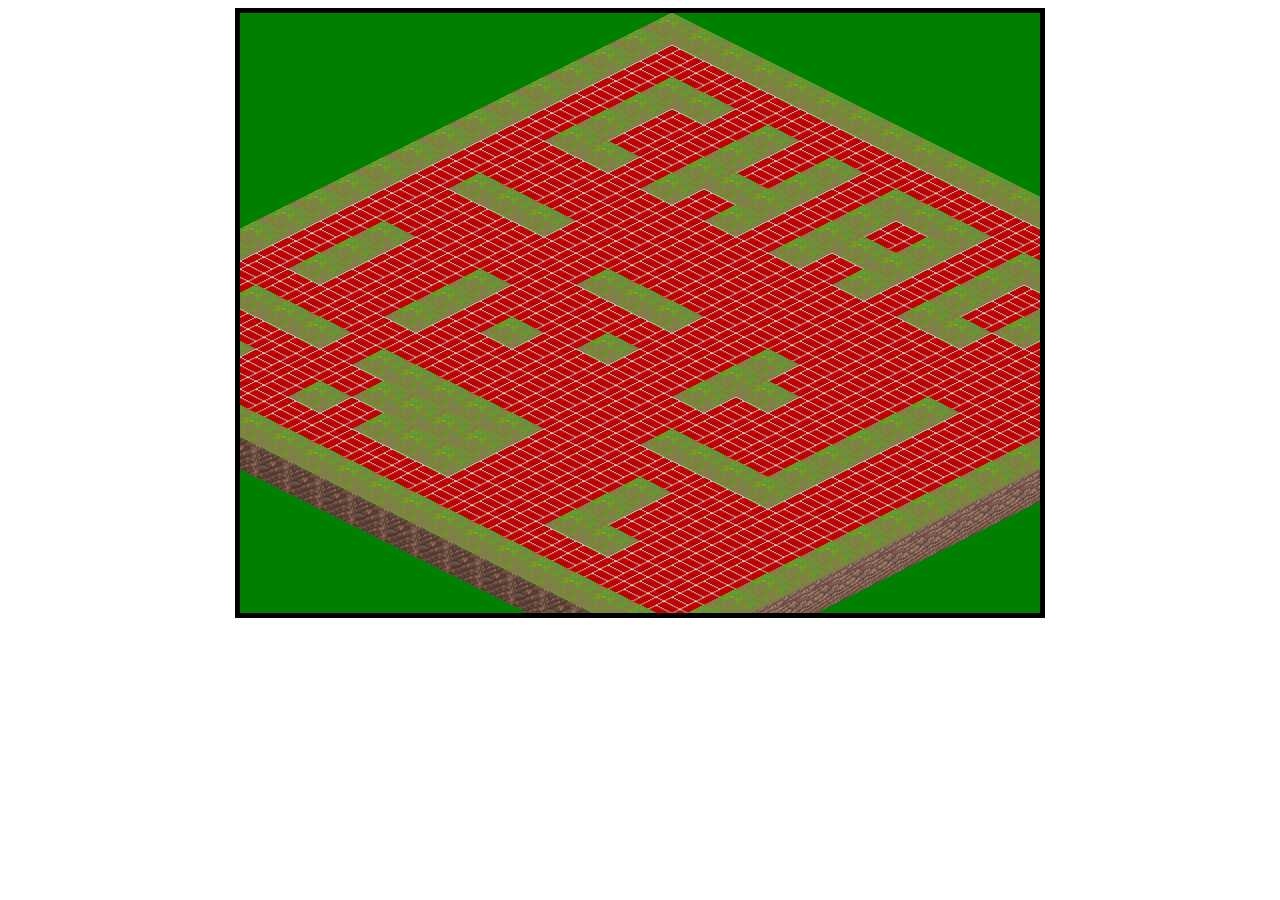
==== index.html @ f96b00a3 "Add index.html" ====
<html>
	<head>
		<script src="isoWorld.js"></script> 
	</head>

	<body onload="main()">
		<div style="margin-left: auto; margin-right:auto;width:800px;border:5px solid black"> 
            <canvas id="myCanvas" width="800" height="600">
            </canvas>
        </div>

	</body>

</html>
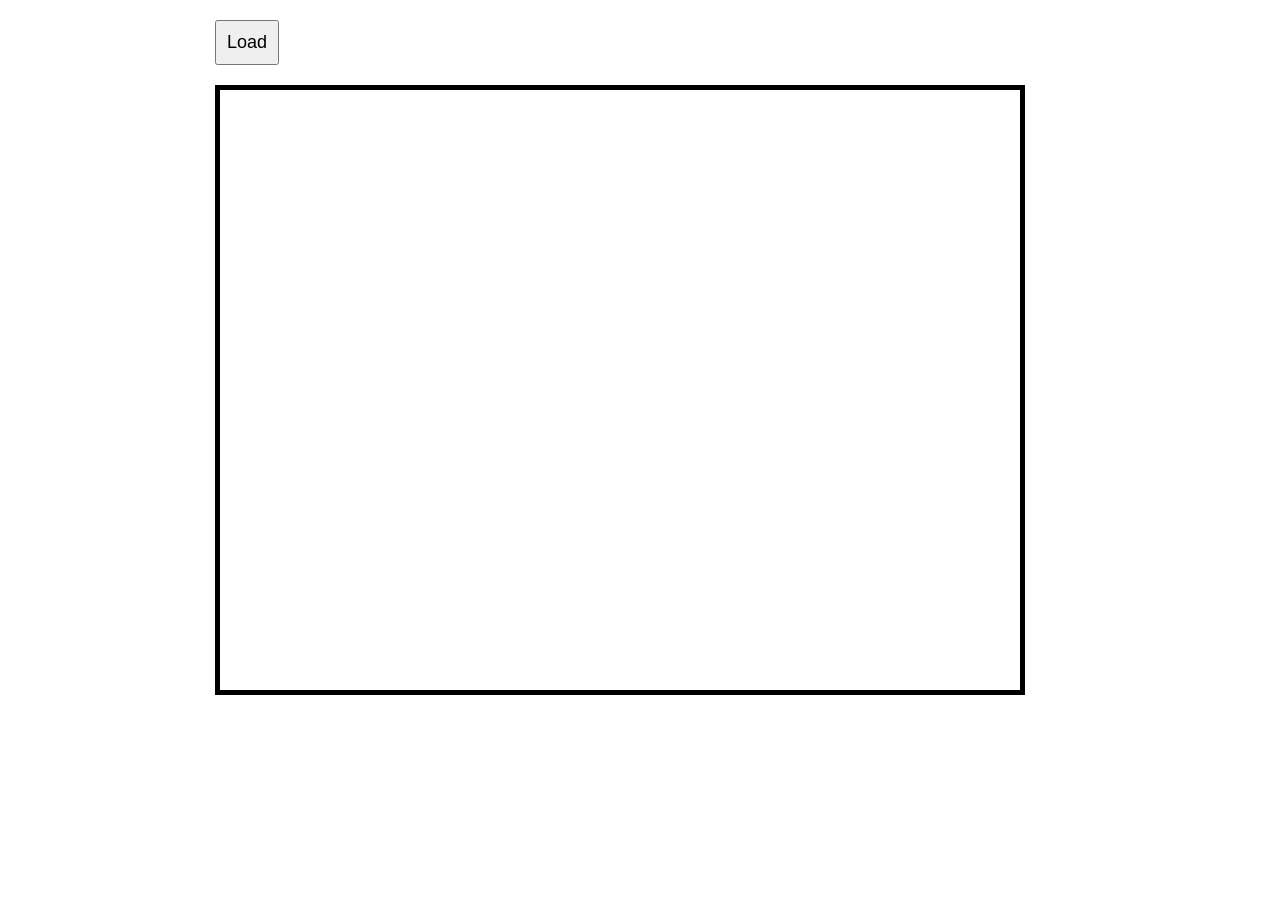
==== commit cd090f0f: "Add load button and animation function" ====
--- a/index.html
+++ b/index.html
@@ -1,14 +1,17 @@
 <html>
 	<head>
 		<script src="isoWorld.js"></script> 
+		<link rel="stylesheet" type="text/css" href="app.css">
 	</head>
 
-	<body onload="main()">
-		<div style="margin-left: auto; margin-right:auto;width:800px;border:5px solid black"> 
-            <canvas id="myCanvas" width="800" height="600">
-            </canvas>
-        </div>
-
+	<body>
+		<div class='container'>
+			<button onclick="load()">Load</button>
+		</div>
+		
+		<div class="container">
+			<canvas id="myCanvas" width="800" height="600"></canvas>
+		</div>
 	</body>
 
 </html>
--- a/app.css
+++ b/app.css
@@ -0,0 +1,13 @@
+button {
+	font-size: 18px;
+	padding: 10px;
+}
+canvas {
+	width:800px;
+	border:5px solid black
+}
+
+.container {
+	max-width: 850px;
+	margin: 20px auto;
+}
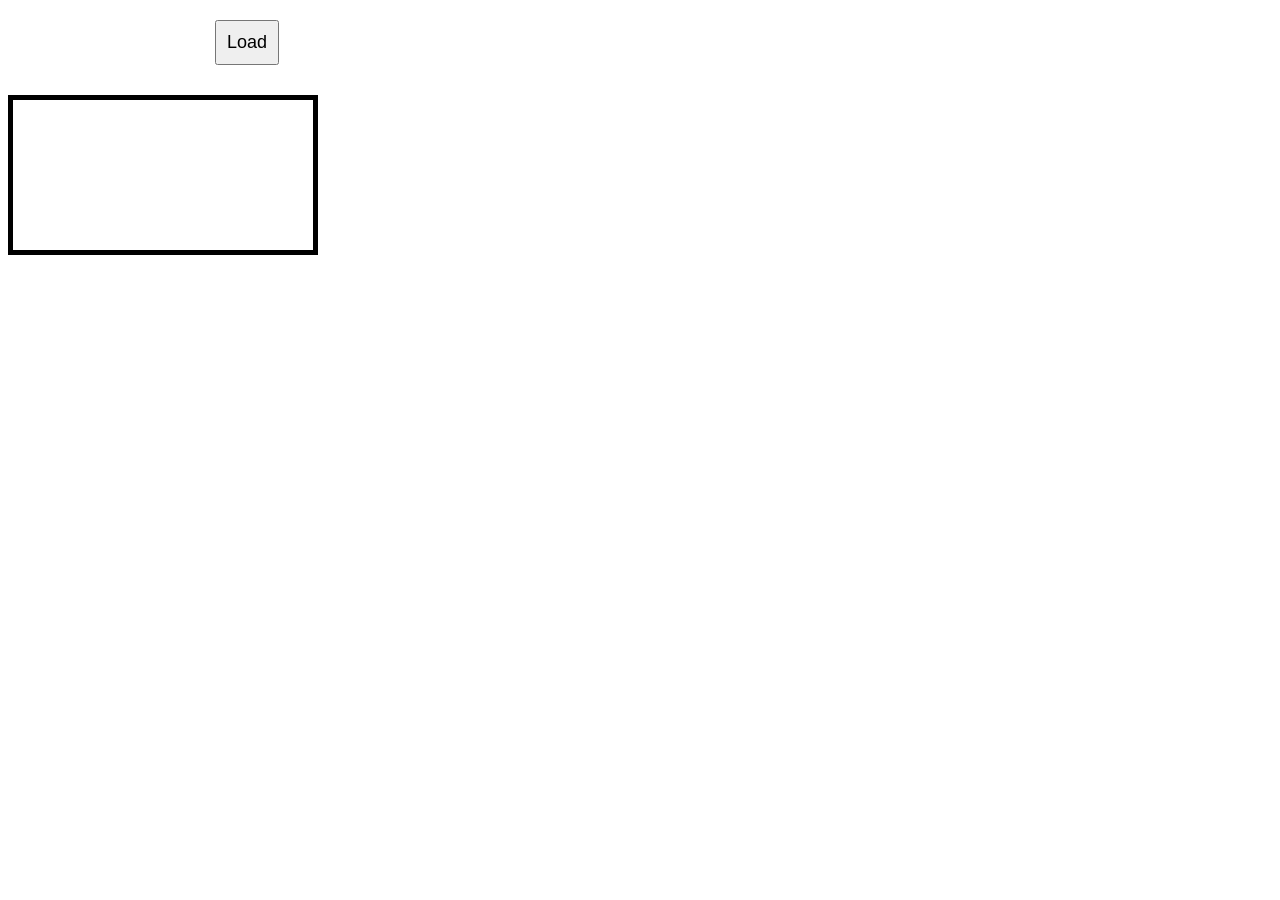
==== commit 3ce96726: "Change formating" ====
--- a/index.html
+++ b/index.html
@@ -9,9 +9,7 @@
 			<button onclick="load()">Load</button>
 		</div>
 		
-		<div class="container">
-			<canvas id="myCanvas" width="800" height="600"></canvas>
-		</div>
+			<canvas id="myCanvas"></canvas>
 	</body>
 
 </html>
--- a/app.css
+++ b/app.css
@@ -3,8 +3,8 @@
 	padding: 10px;
 }
 canvas {
-	width:800px;
-	border:5px solid black
+	border:5px solid black;
+	margin: 10px auto;
 }
 
 .container {
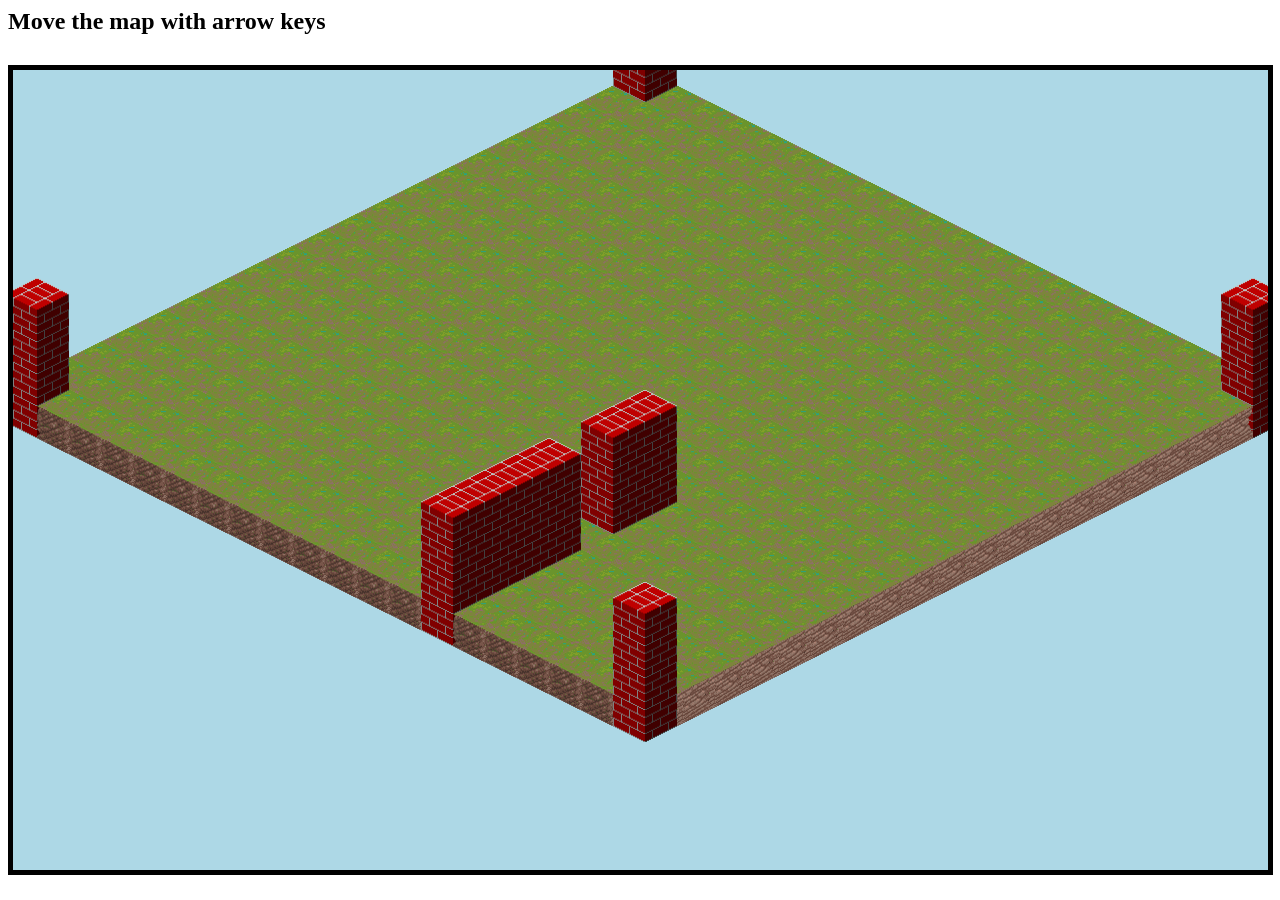
==== commit 664ef345: "Add multiple layers" ====
--- a/index.html
+++ b/index.html
@@ -4,12 +4,9 @@
 		<link rel="stylesheet" type="text/css" href="app.css">
 	</head>
 
-	<body>
-		<div class='container'>
-			<button onclick="load()">Load</button>
-		</div>
-		
-			<canvas id="myCanvas"></canvas>
+	<body onload='load()'>	
+		<h2>Move the map with arrow keys</h2>	
+		<canvas id="myCanvas"></canvas>
 	</body>
 
 </html>
